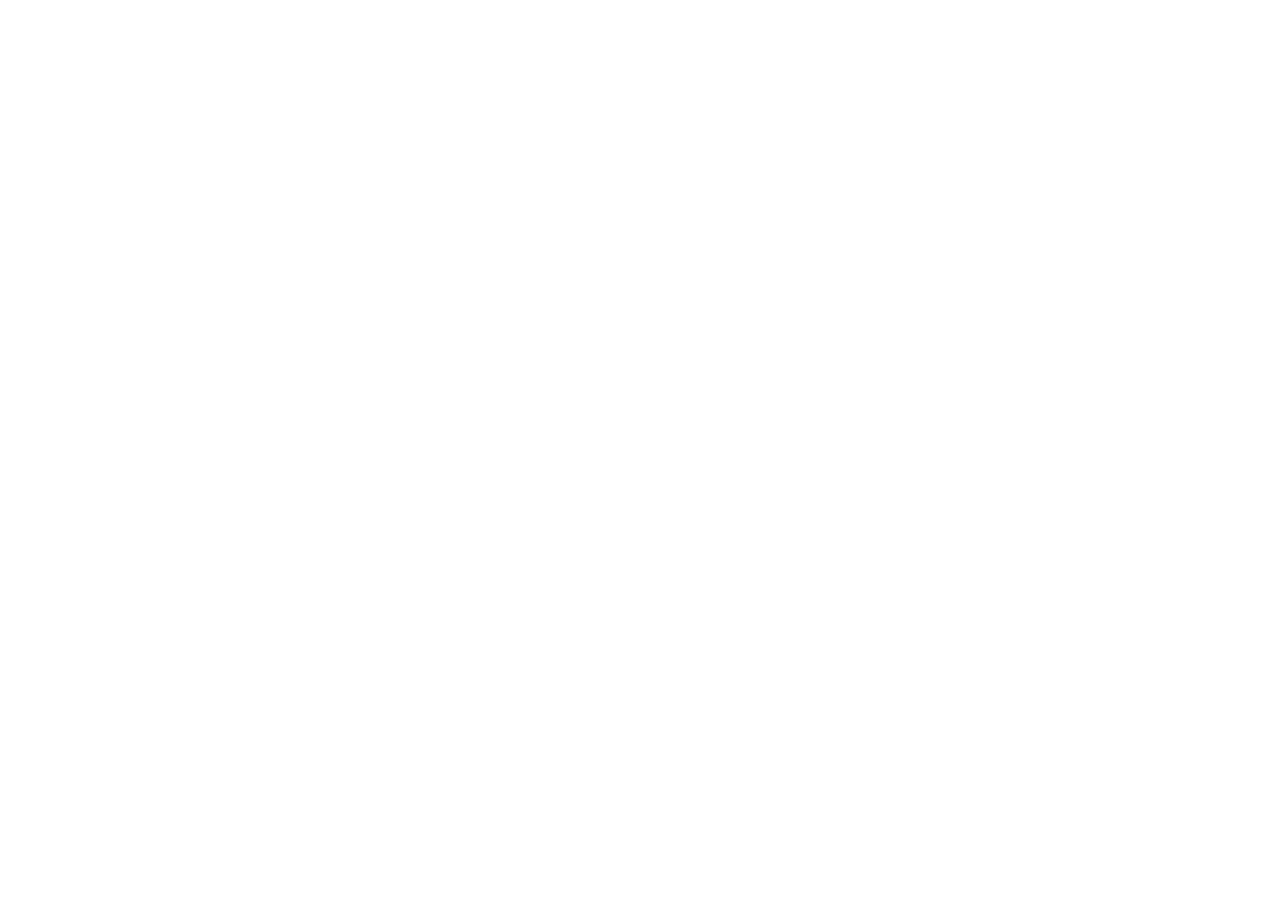
==== index.html @ 8c59ce99 "initial commit" ====
<!DOCTYPE html>
<html lang="en">
<head>
    <meta charset="UTF-8">
    <meta http-equiv="X-UA-Compatible" content="IE=edge">
    <meta name="viewport" content="width=device-width, initial-scale=1.0">
    <title>Dairy business</title>

    <link rel="stylesheet" href="index.css">
</head>
<body>
    <script src="dairy.js" type="text/javascript"></script>
</body>
</html>
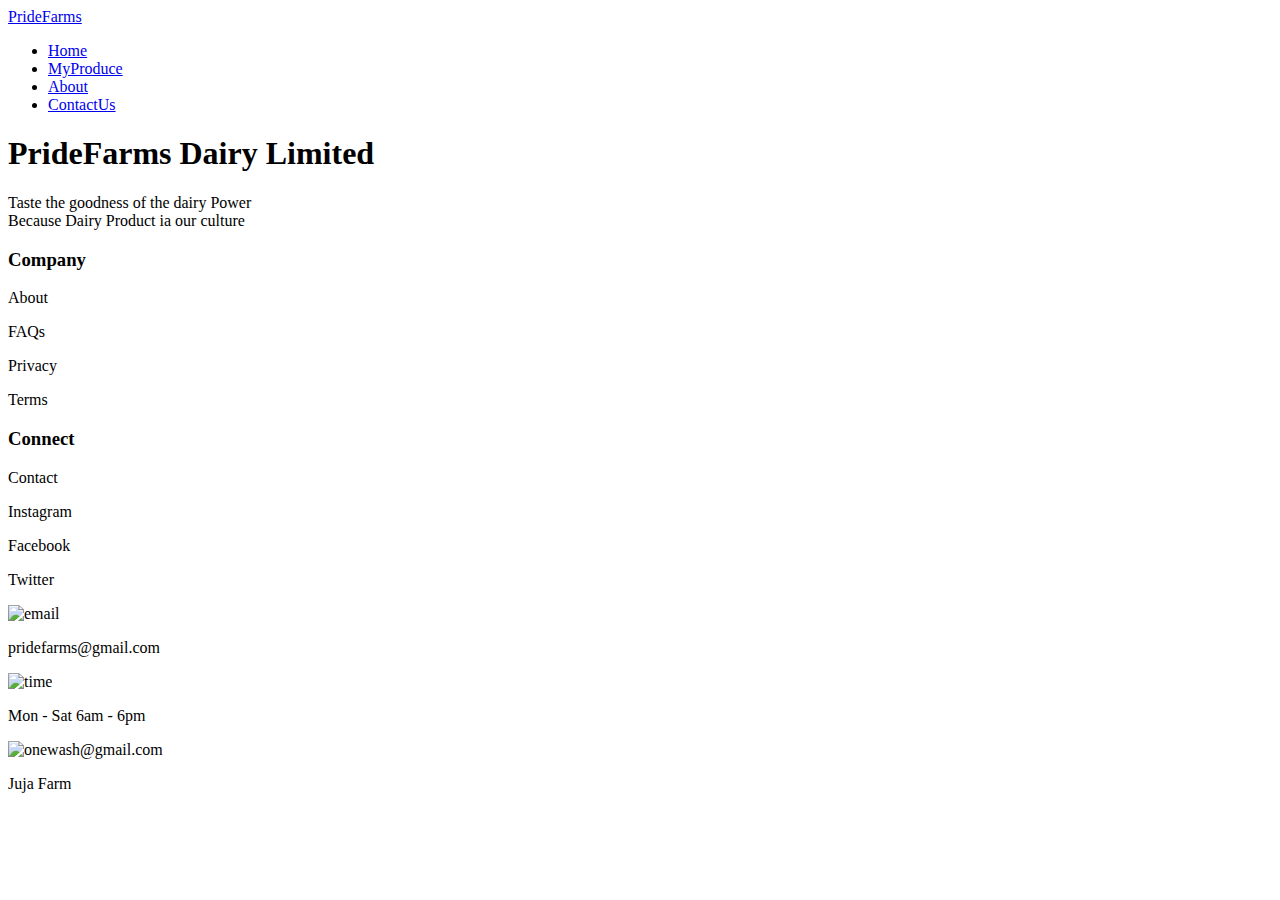
==== commit 9b5e4c75: "added landing page" ====
--- a/index.html
+++ b/index.html
@@ -3,12 +3,75 @@
 <head>
     <meta charset="UTF-8">
     <meta http-equiv="X-UA-Compatible" content="IE=edge">
-    <meta name="viewport" content="width=device-width, initial-scale=1.0">
+    <meta name="viewport" content="width=device-width, initial-scale=1.0, shrink-to-fit=no">
     <title>Dairy business</title>
 
     <link rel="stylesheet" href="index.css">
+    <!-- CSS only -->
+<link href="https://cdn.jsdelivr.net/npm/bootstrap@5.1.0/dist/css/bootstrap.min.css" rel="stylesheet" 
+integrity="sha384-KyZXEAg3QhqLMpG8r+8fhAXLRk2vvoC2f3B09zVXn8CA5QIVfZOJ3BCsw2P0p/We" crossorigin="anonymous">
+<link href="https://fonts.googleapis.com/css2?family=Poppins:wght@300&display=swap" rel="stylesheet">
+<link href="https://fonts.googleapis.com/css2?family=Aladin&display=swap" rel="stylesheet">
+
 </head>
 <body>
+    <header>
+        <nav class="navbar bg-dark navbar-dark">
+           
+                <a href="#dairyBusiness" class="navbar-brand">PrideFarms</a>
+            <ul>
+                <li><a href="index.html">Home</a></li>
+                <li><a href="myProduce.html">MyProduce</a></li>
+                <li><a href="about.html">About</a></li> 
+                <li><a href="contact.html">ContactUs</a></li>
+            </ul>
+        </nav>
+    </header>
+    <main>
+        <div class="intro">
+            <h1>PrideFarms Dairy Limited</h1>
+        </div>
+        <section class="desc">
+            Taste the goodness of the dairy Power <br> 
+            Because Dairy Product ia our culture
+        </section>
+    </main>
+    <footer class="fixed-bottom bg-dark">
+        <div class="foot_cont">
+            <div class="comp">
+                <h3 class="one">Company</h3>
+                <p class="first">About</p>
+                <p class="second">FAQs</p>
+                <p class="third">Privacy</p>
+                <p class="fourth">Terms</p>
+            </div>
+            <div class="conn">
+                <h3 class="two">Connect</h3>
+                <p class="fifth">Contact</p>
+                <p class="sixth">Instagram</p>
+                <p class="seventh">Facebook</p>
+                <p class="eighth">Twitter</p>
+            </div>
+            <div class="social">
+                <div class="email">
+                    <img class="img1" src="./img/email.svg" alt="email" height="50" width="50">
+                    <p>pridefarms@gmail.com</p> 
+                </div>
+                <div class="time">
+                    <img class="img2" src="./img/time.svg" alt="time" height="50" width="50"alt="time">
+                    <p>Mon - Sat 6am - 6pm</p>
+                </div>
+                <div class="location">
+                    <img class="img3" src="./img/location.svg" alt="onewash@gmail.com" height="50" width="50" alt="location">
+                    <p>Juja Farm</p>
+                </div>  
+            </div>    
+        </div>       
+    </footer> 
     <script src="dairy.js" type="text/javascript"></script>
+
+    <!-- JavaScript Bundle with Popper -->
+<script src="https://cdn.jsdelivr.net/npm/bootstrap@5.1.0/dist/js/bootstrap.bundle.min.js" 
+integrity="sha384-U1DAWAznBHeqEIlVSCgzq+c9gqGAJn5c/t99JyeKa9xxaYpSvHU5awsuZVVFIhvj" crossorigin="anonymous"></script>
 </body>
 </html>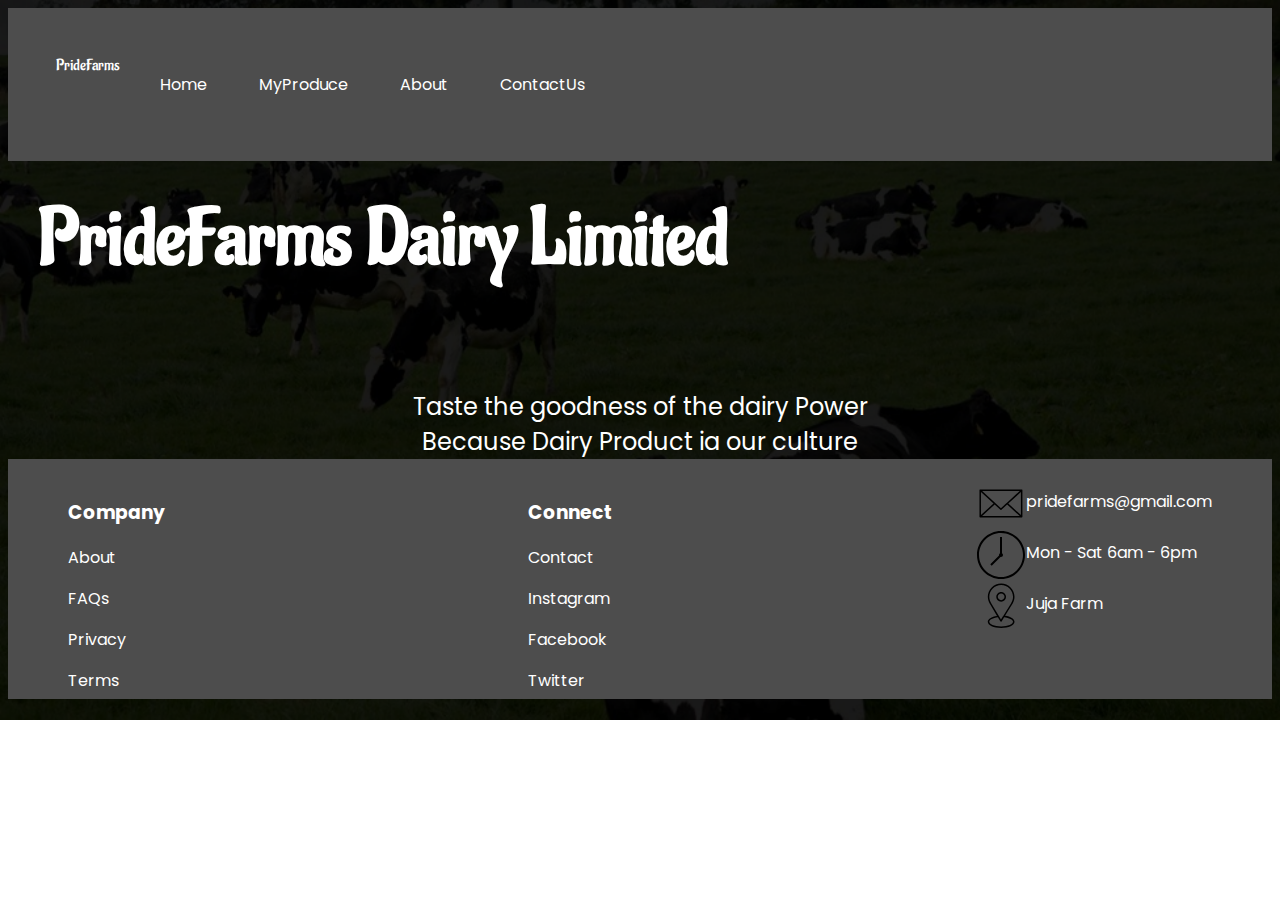
==== commit cfbc30cc: "minor changes" ====
--- a/index.html
+++ b/index.html
@@ -16,7 +16,7 @@
 </head>
 <body>
     <header>
-        <nav class="navbar bg-dark navbar-dark">
+        <nav class="navbar ">
            
                 <a href="#dairyBusiness" class="navbar-brand">PrideFarms</a>
             <ul>
@@ -36,7 +36,7 @@
             Because Dairy Product ia our culture
         </section>
     </main>
-    <footer class="fixed-bottom bg-dark">
+    <footer class="fixed-bottom ">
         <div class="foot_cont">
             <div class="comp">
                 <h3 class="one">Company</h3>
@@ -54,7 +54,7 @@
             </div>
             <div class="social">
                 <div class="email">
-                    <img class="img1" src="./img/email.svg" alt="email" height="50" width="50">
+                    <img class="img1" src="./img/email.svg" alt="email" height="50" width="50"><br><br>
                     <p>pridefarms@gmail.com</p> 
                 </div>
                 <div class="time">
--- a/index.css
+++ b/index.css
@@ -0,0 +1,66 @@
+*{
+    
+    font-family: 'Poppins', sans-serif;
+    color: white;
+    
+}
+body{
+    background-image: url(/img/cow.png);
+    background-repeat: no-repeat;
+    background-size: cover;
+    
+   
+}
+nav{
+    display: flex;
+    padding: 3em;
+    background-color: #4d4d4d;
+}
+.navbar-brand{
+    font-family: 'Aladin', cursive;
+}
+nav li{
+    list-style-type: none;
+    display: inline-block;
+    padding: 0 3em 0 0; 
+}
+
+nav a{
+    text-decoration: none;
+    color: white;
+}
+
+.intro,.desc{
+    color: white;
+}
+.intro h1{
+    font-family: 'Aladin', cursive;
+    margin: 30px;
+    font-size: 5em;
+      
+}
+.desc{
+    text-align: center;
+    margin-top: 100px;
+    font-size: 24px;
+}
+/*footer*/
+footer{
+    background-color: #4d4d4d;
+    height: 220px;
+    color: white;
+    padding:20px 60px 0 60px ;
+    
+}
+.foot_cont{
+    display: flex;
+    justify-content: space-between;
+}
+.email, .time, .location{
+    display: flex;
+}
+.social p{
+    margin-top: 10px;
+}
+
+/**/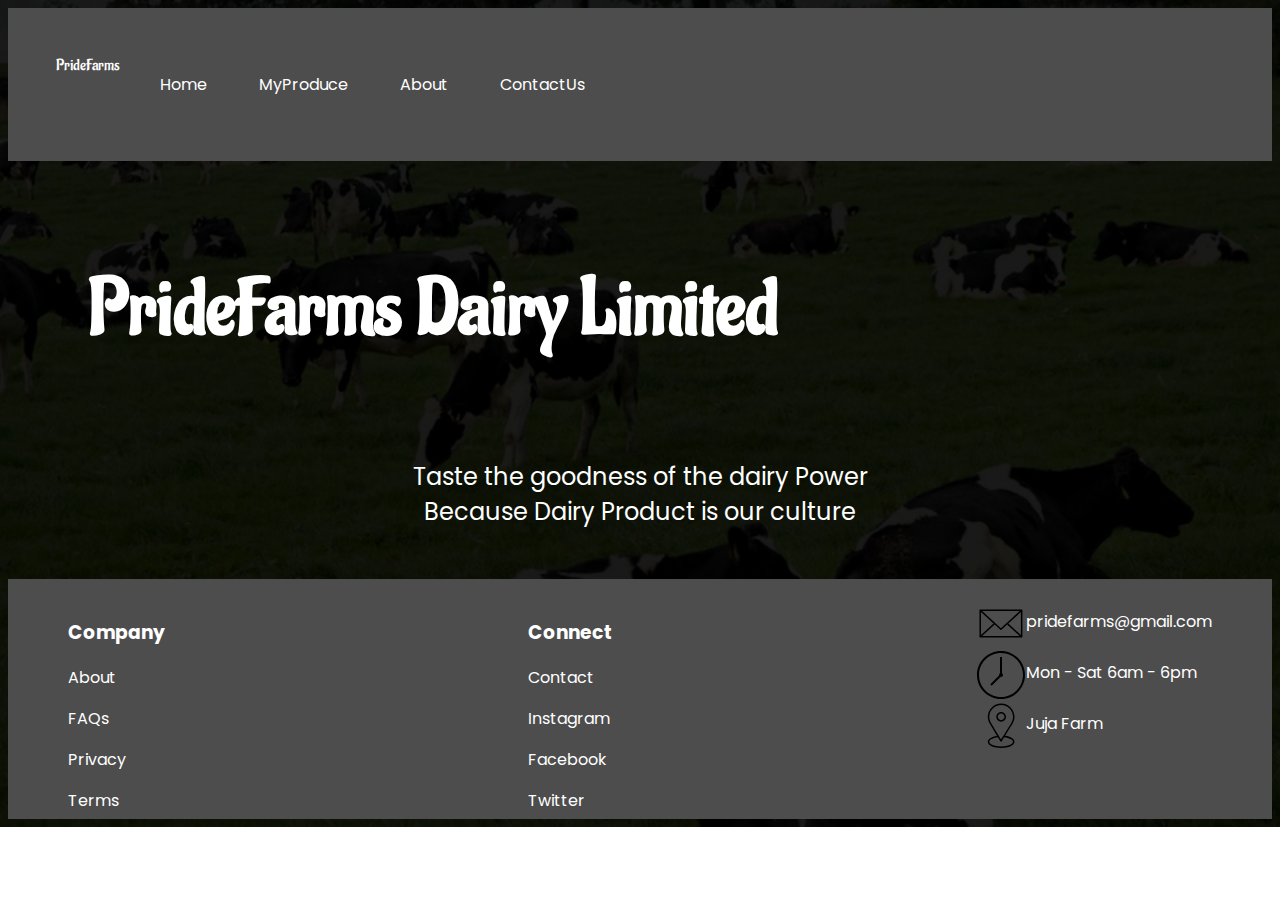
==== commit 5ccf922e: "minor change" ====
--- a/index.html
+++ b/index.html
@@ -16,7 +16,7 @@
 </head>
 <body>
     <header>
-        <nav class="navbar ">
+        <nav class="navbar fixed-top ">
            
                 <a href="#dairyBusiness" class="navbar-brand">PrideFarms</a>
             <ul>
@@ -33,7 +33,7 @@
         </div>
         <section class="desc">
             Taste the goodness of the dairy Power <br> 
-            Because Dairy Product ia our culture
+            Because Dairy Product is our culture
         </section>
     </main>
     <footer class="fixed-bottom ">
--- a/index.css
+++ b/index.css
@@ -5,7 +5,7 @@
     
 }
 body{
-    background-image: url(/img/cow.png);
+    background-image: url("img/cow.png");
     background-repeat: no-repeat;
     background-size: cover;
     
@@ -15,6 +15,11 @@
     display: flex;
     padding: 3em;
     background-color: #4d4d4d;
+    
+}
+main{
+    padding: 50px;
+    margin-top: 20px;
 }
 .navbar-brand{
     font-family: 'Aladin', cursive;
